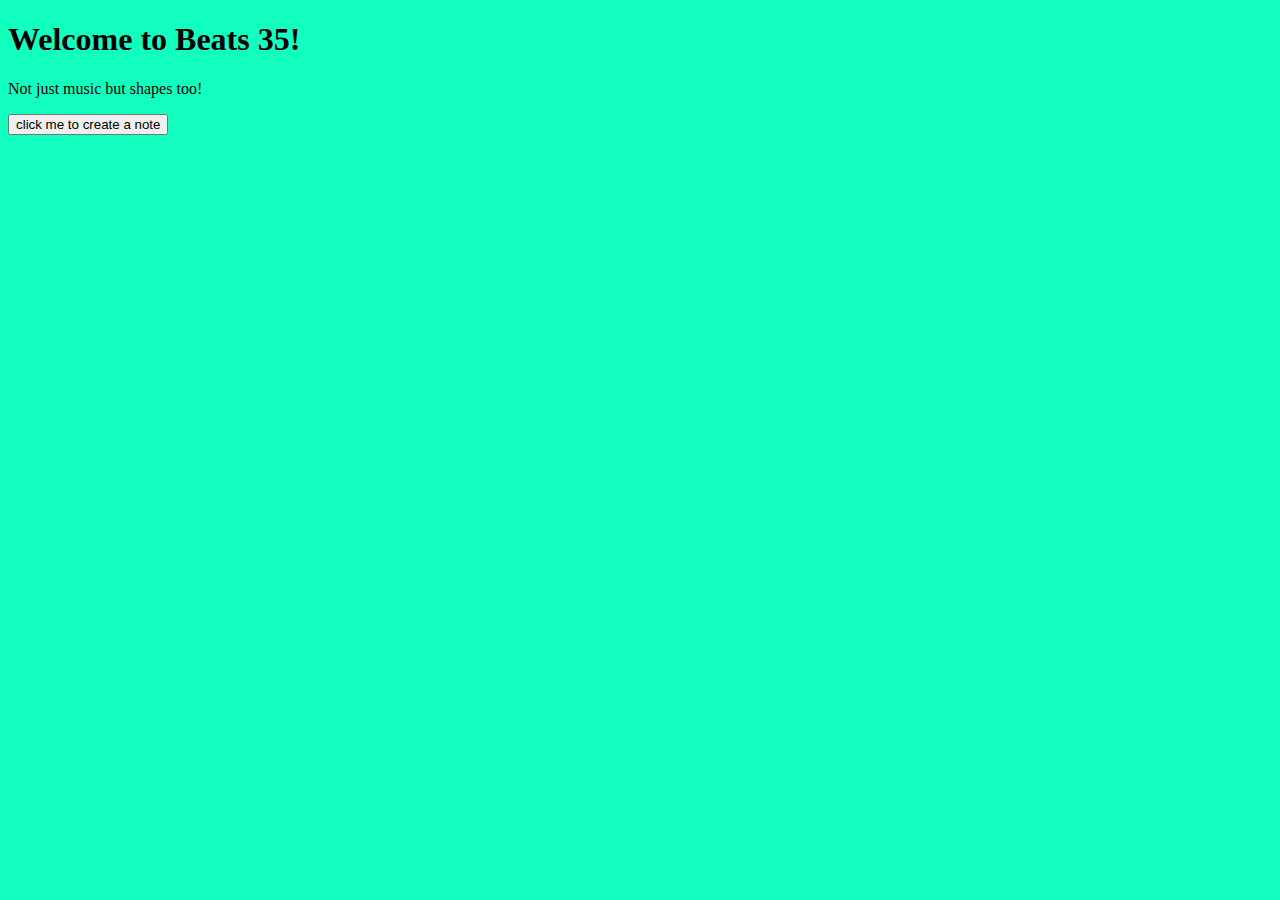
==== src/main/webapp/index.html @ f316e942 "note basics" ====
<!DOCTYPE html>
<html>
  <head>
    <meta charset="UTF-8">
    <title>Beats 35</title>
    <link rel="stylesheet" href="style.css">
    <script src="script.js"></script>
  </head>
  <body>
    <div id="content">
      <h1>Welcome to Beats 35!</h1>
      <p> Not just music but shapes too!</p>

      <div id="note_basics">
        <button onclick="noteCreation()">click me to create a note</button>
        <img id="note_being_created">
      </div>
    </div>
  </body>
</html>
---- src/main/webapp/style.css ----
/* Grid Style */

body {
    background-color: #12FFBF;
}
#grid-container {
  display: grid;
  grid-template-columns: auto auto auto;
  background-color: #12FFBF;
  padding: 0px;
}

.grid-item {
    background-color: #EF719E;
    border: 0px;
    height: 35vw;
    box-shadow: 0 4px 8px 0 rgba(0, 0, 0, 0.2), 0 6px 20px 0 rgba(0, 0, 0, 0.19);
}

.main-title {
    font-family:'Gloria Hallelujah', cursive;
    font-size: 6vw;
    text-align:center;
}

/* Drop Down Menu to choose notes */
.dropdown {
    position: relative;
    min-height: 35vw;
}

.dropButton {
    background-color: #EF719E;
    color: white;
    padding: 1vw;
    font-size: 3vw;
    border: none;
    cursor: pointer;
    width:15vw;
    text-align: left;
}

.musicButton {
    background-color: #EF719E;
    color: white;
    padding: 1vw;
    font-size: 3vw;
    border: none;
    cursor: pointer;
    position:absolute;
    bottom:0;
    left:0;
}

.dropButton:hover, .dropbtn:focus {
    background-color: #F3BC50;
}

.dropdown-content {
    display: none;
    background-color:#F3BC50;
    width: 15vw;
    overflow: auto;
    box-shadow: 0px 8px 16px 0px rgba(0,0,0,0.2);
}

.dropdown-content a {
  color: ghostwhite;
  padding: 10px 10px;
  text-decoration: none;
  display: block;
}

.dropdown-content a:hover {
    background-color: rgb(241, 179, 54);
}

.show {display: block;}

.simpleButton {
    background-color:transparent;
    border:none;
    font-size: 7vw;
    color: black;
    font-family:'Gloria Hallelujah', cursive;
}
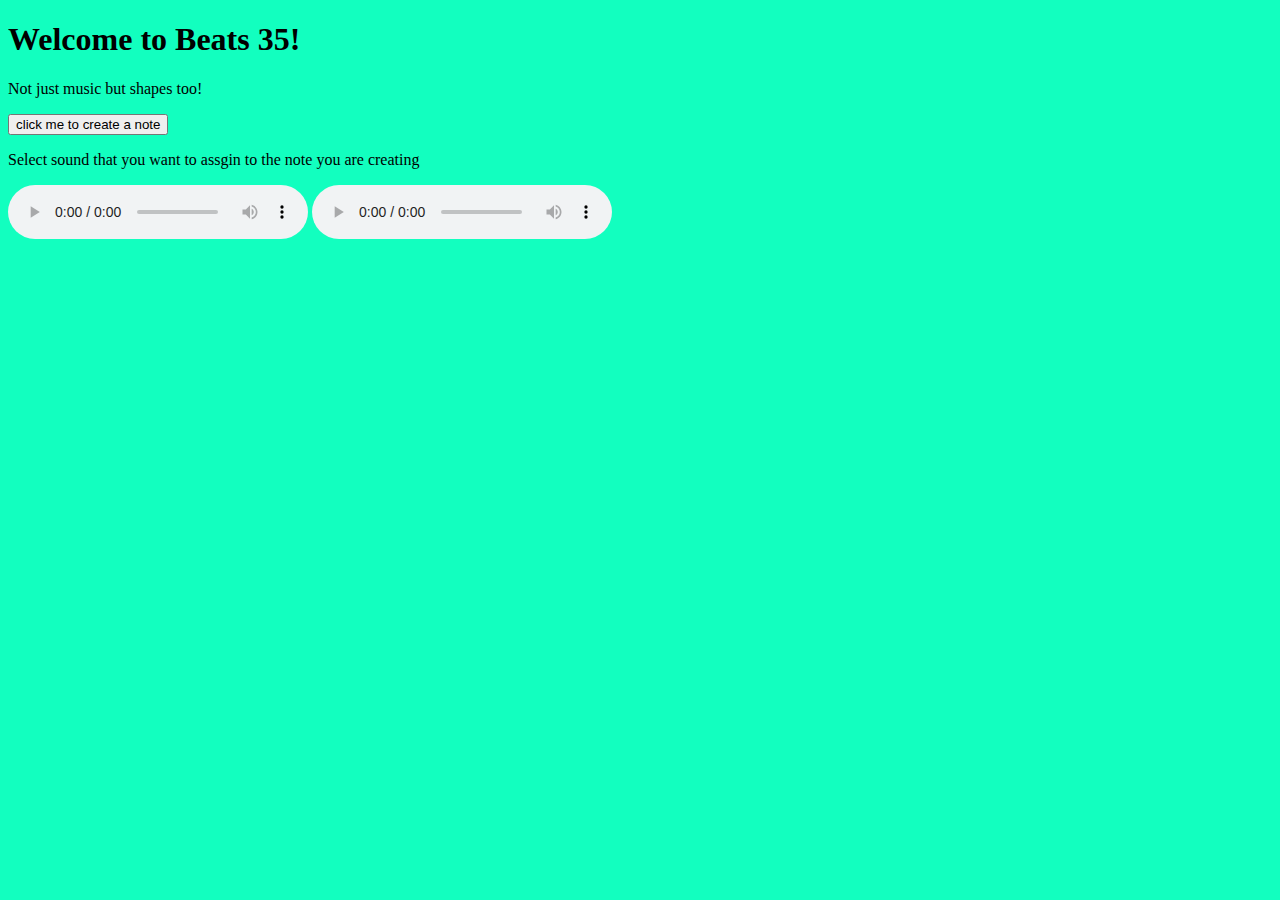
==== commit 8d25531a: "sound options area to test/select sound to match to note" ====
--- a/src/main/webapp/index.html
+++ b/src/main/webapp/index.html
@@ -15,6 +15,12 @@
         <button onclick="noteCreation()">click me to create a note</button>
         <img id="note_being_created">
       </div>
+
+      <div id="sound_options" style="display: normal">
+        <p> Select sound that you want to assgin to the note you are creating </p>
+        <audio controls id="sound_option_1"  src="/sounds/guitar_riff.mp3" type="audio/mpeg"> </audio>
+        <audio controls id="sound_option_2" src="/sounds/piano.mp3" type="audio/mpeg"> </audio>
+      </div>
     </div>
   </body>
 </html> 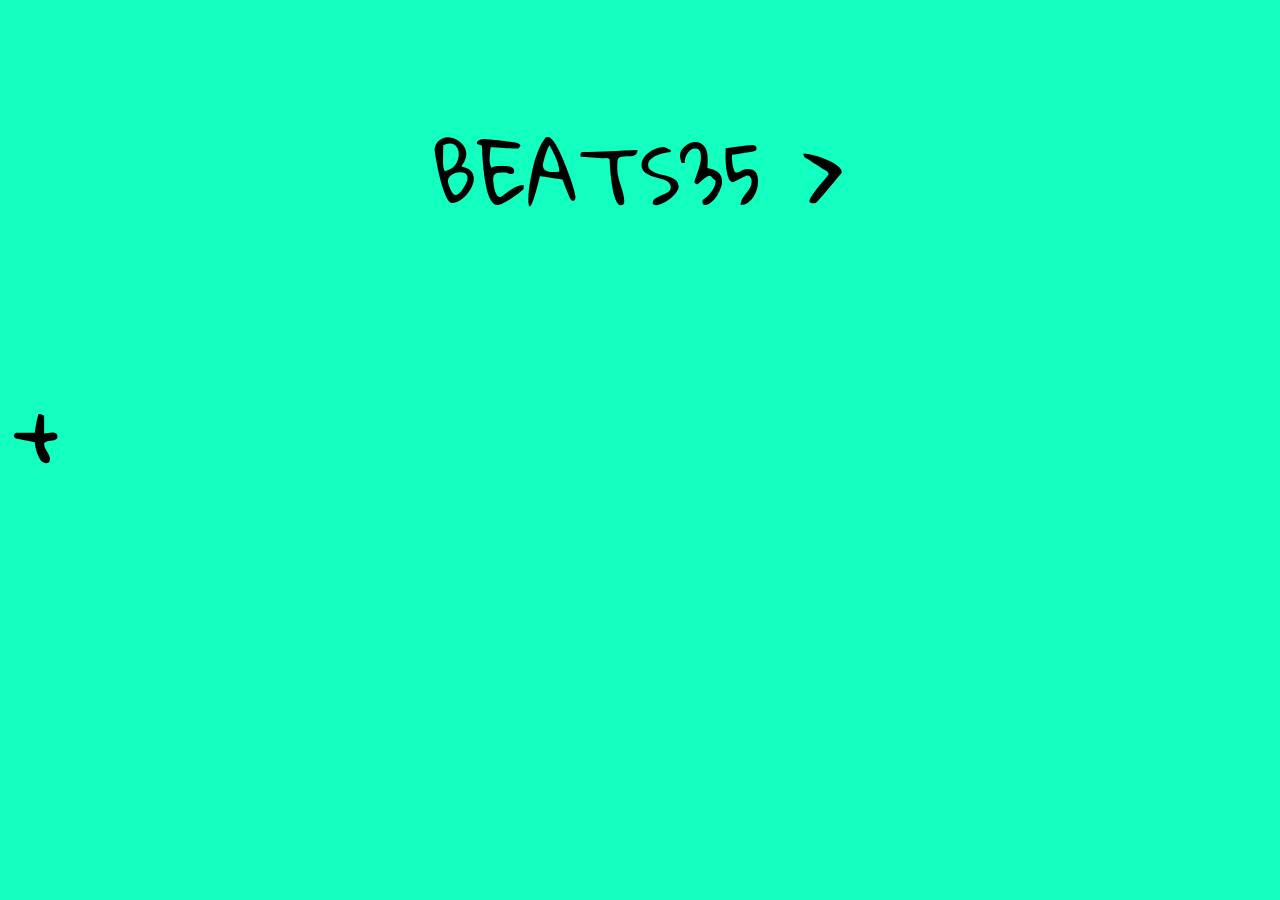
==== commit c0da0da1: "Fixed add measure and added grid gap" ====
--- a/src/main/webapp/index.html
+++ b/src/main/webapp/index.html
@@ -2,25 +2,22 @@
 <html>
   <head>
     <meta charset="UTF-8">
+    <link href="https://fonts.googleapis.com/css2?family=Gloria+Hallelujah&display=swap" rel="stylesheet">
     <title>Beats 35</title>
     <link rel="stylesheet" href="style.css">
     <script src="script.js"></script>
   </head>
   <body>
     <div id="content">
-      <h1>Welcome to Beats 35!</h1>
-      <p> Not just music but shapes too!</p>
+      <p class="main-title">BEATS35
+      <button class="simpleButton" onclick="playAll();"> > </button>
+      </p>
+    </div>
 
-      <div id="note_basics">
-        <button onclick="noteCreation()">click me to create a note</button>
-        <img id="note_being_created">
-      </div>
+    <div id="grid-container">  
+    </div>
 
-      <div id="sound_options" style="display: normal">
-        <p> Select sound that you want to assgin to the note you are creating </p>
-        <audio controls id="sound_option_1"  src="/sounds/guitar_riff.mp3" type="audio/mpeg"> </audio>
-        <audio controls id="sound_option_2" src="/sounds/piano.mp3" type="audio/mpeg"> </audio>
-      </div>
-    </div>
+    <button class="simpleButton" onclick="newMeasure();">+</button>
+
   </body>
 </html> --- a/src/main/webapp/style.css
+++ b/src/main/webapp/style.css
@@ -4,10 +4,11 @@
     background-color: #12FFBF;
 }
 #grid-container {
-  display: grid;
-  grid-template-columns: auto auto auto;
-  background-color: #12FFBF;
-  padding: 0px;
+    display: grid;
+    grid-template-columns: auto auto auto;
+    grid-gap: 1vw;
+    background-color: #12FFBF;
+    padding: 0px;
 }
 
 .grid-item {
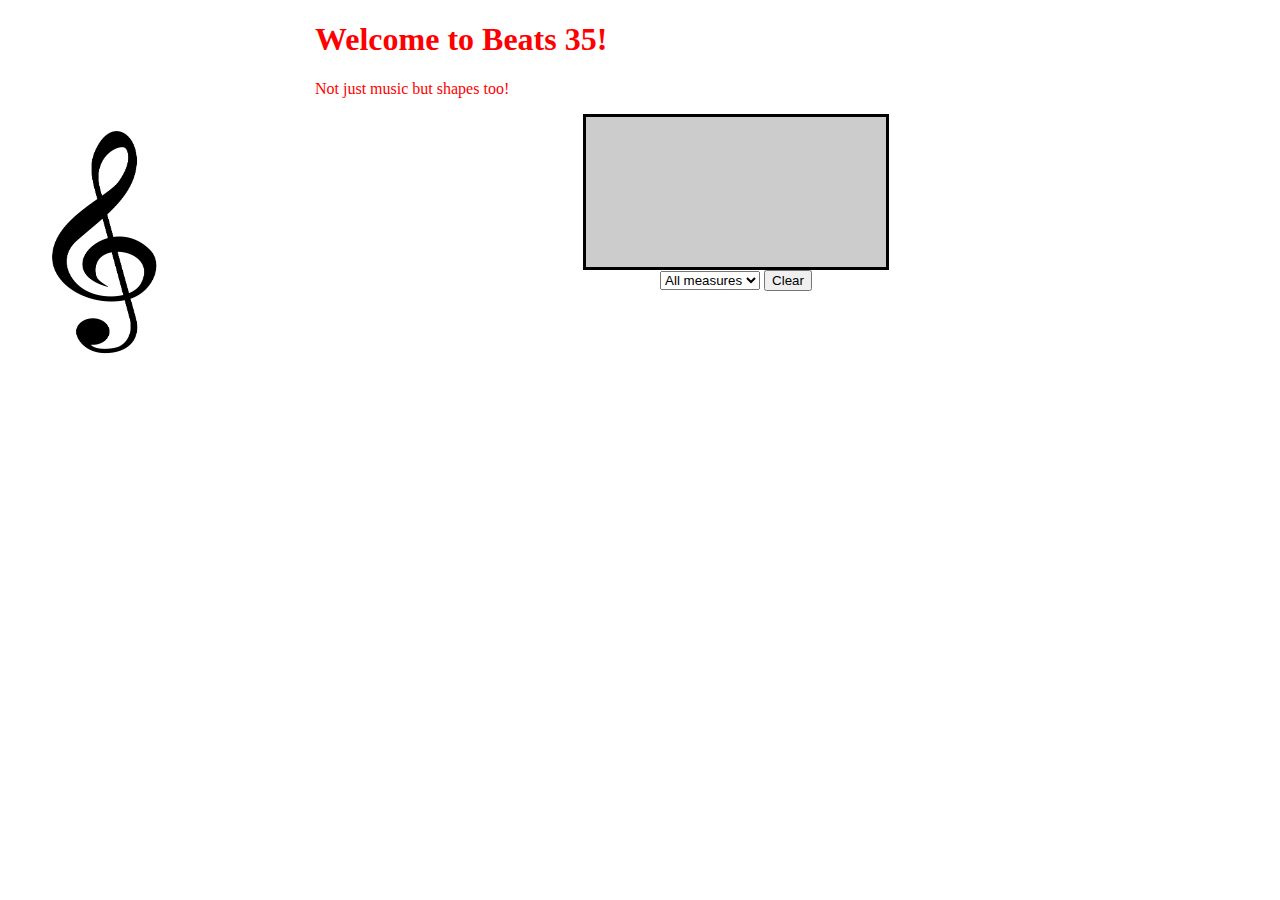
==== commit f17889e2: "Pass clef style to CSS" ====
--- a/src/main/webapp/index.html
+++ b/src/main/webapp/index.html
@@ -2,22 +2,26 @@
 <html>
   <head>
     <meta charset="UTF-8">
-    <link href="https://fonts.googleapis.com/css2?family=Gloria+Hallelujah&display=swap" rel="stylesheet">
     <title>Beats 35</title>
     <link rel="stylesheet" href="style.css">
     <script src="script.js"></script>
   </head>
   <body>
     <div id="content">
-      <p class="main-title">BEATS35
-      <button class="simpleButton" onclick="playAll();"> > </button>
-      </p>
+      <h1>Welcome to Beats 35!</h1>
+      <p> Not just music but shapes too!</p>
     </div>
-
-    <div id="grid-container">  
+    <img id="clef" src="images/clef.png"></img>
+    <canvas id="paint"></canvas>
+    <div id="settings">
+        <select id="measures" style="float: center;">
+            <option value="0">Measure 1</option>
+            <option value="1">Measure 2</option>
+            <option value="2">Measure 3</option>
+            <option value="3">Measure 4</option>
+            <option value="4" selected>All measures</option>
+        </select>
+        <button onclick="clearAll()"> Clear </button>
     </div>
-
-    <button class="simpleButton" onclick="newMeasure();">+</button>
-
   </body>
 </html> --- a/src/main/webapp/style.css
+++ b/src/main/webapp/style.css
@@ -1,87 +1,25 @@
-/* Grid Style */
-
-body {
-    background-color: #12FFBF;
-}
-#grid-container {
-    display: grid;
-    grid-template-columns: auto auto auto;
-    grid-gap: 1vw;
-    background-color: #12FFBF;
-    padding: 0px;
+#content {
+  margin-left: auto;
+  margin-right: auto;
+  width: 650px;
+  color: red;
 }
 
-.grid-item {
-    background-color: #EF719E;
-    border: 0px;
-    height: 35vw;
-    box-shadow: 0 4px 8px 0 rgba(0, 0, 0, 0.2), 0 6px 20px 0 rgba(0, 0, 0, 0.19);
+#paint {
+    border: 3px solid black;
+    background: #cccccc;
+    margin-left: auto;
+    margin-right: auto;
+    display: block;
 }
 
-.main-title {
-    font-family:'Gloria Hallelujah', cursive;
-    font-size: 6vw;
-    text-align:center;
+#settings {
+    display: block;
+    text-align: center;
 }
 
-/* Drop Down Menu to choose notes */
-.dropdown {
-    position: relative;
-    min-height: 35vw;
-}
-
-.dropButton {
-    background-color: #EF719E;
-    color: white;
-    padding: 1vw;
-    font-size: 3vw;
-    border: none;
-    cursor: pointer;
-    width:15vw;
-    text-align: left;
-}
-
-.musicButton {
-    background-color: #EF719E;
-    color: white;
-    padding: 1vw;
-    font-size: 3vw;
-    border: none;
-    cursor: pointer;
-    position:absolute;
-    bottom:0;
-    left:0;
-}
-
-.dropButton:hover, .dropbtn:focus {
-    background-color: #F3BC50;
-}
-
-.dropdown-content {
-    display: none;
-    background-color:#F3BC50;
+#clef {
+    float: left;
     width: 15vw;
-    overflow: auto;
-    box-shadow: 0px 8px 16px 0px rgba(0,0,0,0.2);
-}
-
-.dropdown-content a {
-  color: ghostwhite;
-  padding: 10px 10px;
-  text-decoration: none;
-  display: block;
-}
-
-.dropdown-content a:hover {
-    background-color: rgb(241, 179, 54);
-}
-
-.show {display: block;}
-
-.simpleButton {
-    background-color:transparent;
-    border:none;
-    font-size: 7vw;
-    color: black;
-    font-family:'Gloria Hallelujah', cursive;
-}
+    height: 20vw;
+}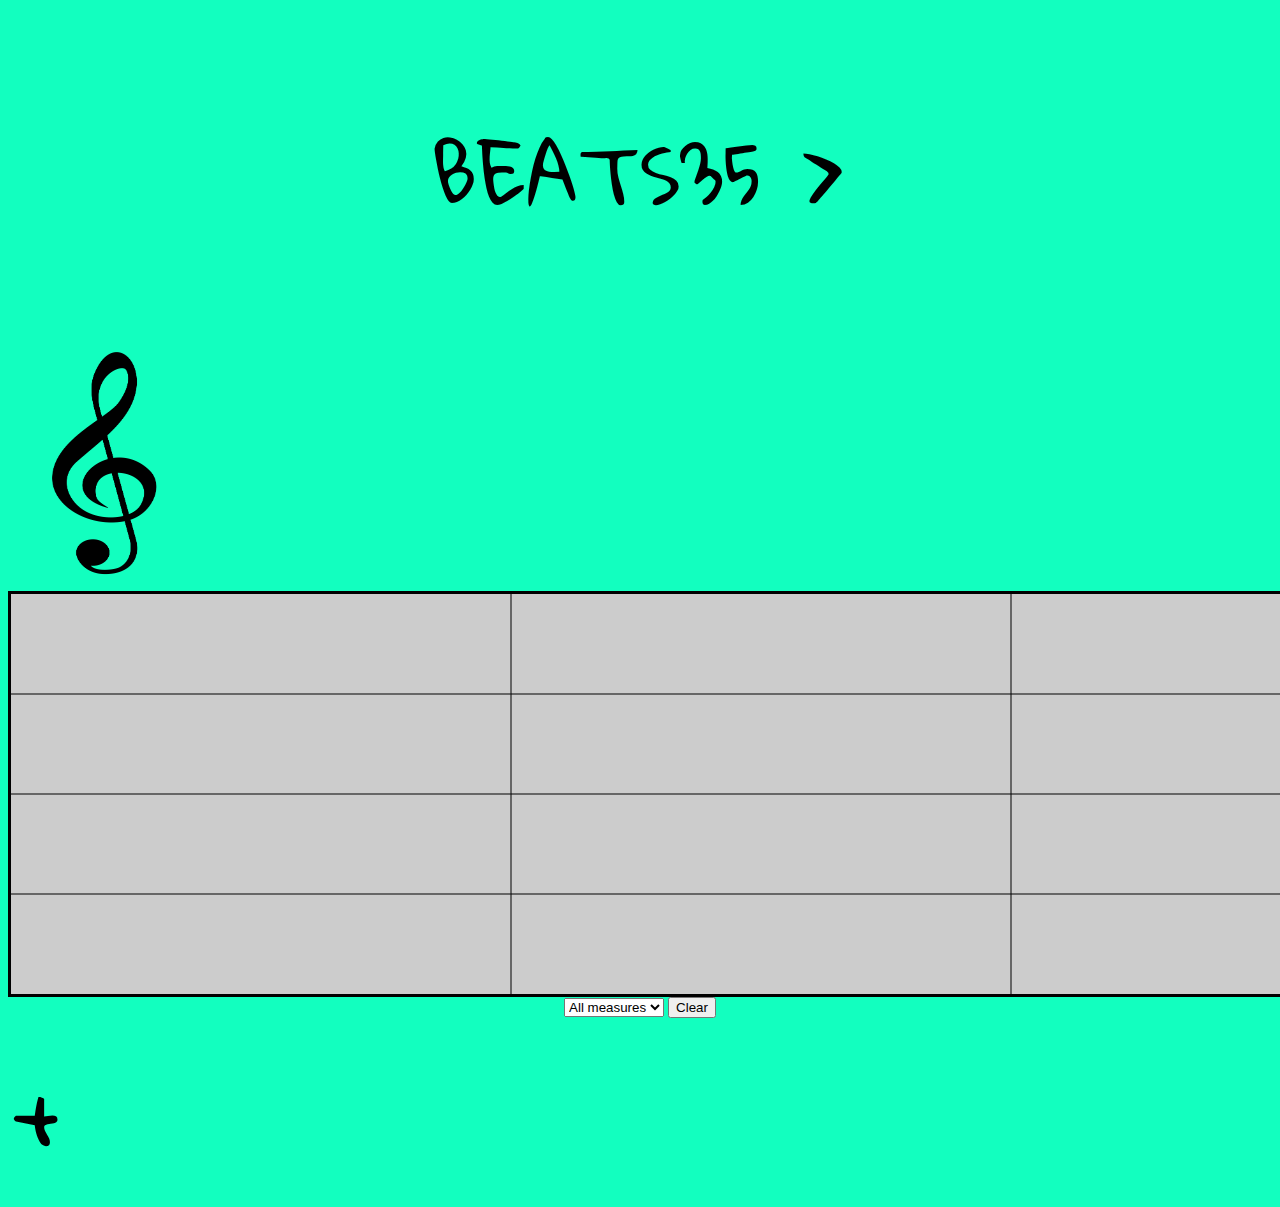
==== commit e13ecadf: "Fix merge conflicts" ====
--- a/src/main/webapp/index.html
+++ b/src/main/webapp/index.html
@@ -2,14 +2,16 @@
 <html>
   <head>
     <meta charset="UTF-8">
+    <link href="https://fonts.googleapis.com/css2?family=Gloria+Hallelujah&display=swap" rel="stylesheet">
     <title>Beats 35</title>
     <link rel="stylesheet" href="style.css">
     <script src="script.js"></script>
   </head>
   <body>
     <div id="content">
-      <h1>Welcome to Beats 35!</h1>
-      <p> Not just music but shapes too!</p>
+      <p class="main-title">BEATS35
+      <button class="simpleButton" onclick="playAll();"> > </button>
+      </p>
     </div>
     <img id="clef" src="images/clef.png"></img>
     <canvas id="paint"></canvas>
@@ -23,5 +25,11 @@
         </select>
         <button onclick="clearAll()"> Clear </button>
     </div>
+
+    <div id="grid-container">  
+    </div>
+
+    <button class="simpleButton" onclick="newMeasure();">+</button>
+
   </body>
 </html> --- a/src/main/webapp/style.css
+++ b/src/main/webapp/style.css
@@ -1,8 +1,84 @@
-#content {
-  margin-left: auto;
-  margin-right: auto;
-  width: 650px;
-  color: red;
+/* Grid Style */
+
+body {
+    background-color: #12FFBF;
+}
+#grid-container {
+    display: grid;
+    grid-template-columns: auto auto auto;
+    grid-gap: 1vw;
+    background-color: #12FFBF;
+    padding: 0px;
+}
+
+.drawingCanvas {
+    border: 1px solid black;
+    width:100%;
+    height:80%;
+}
+.grid-item {
+    background-color: #EF719E;
+    border: 0px;
+    height: 35vw;
+    box-shadow: 0 4px 8px 0 rgba(0, 0, 0, 0.2), 0 6px 20px 0 rgba(0, 0, 0, 0.19);
+}
+
+.main-title {
+    font-family:'Gloria Hallelujah', cursive;
+    font-size: 6vw;
+    text-align:center;
+}
+
+/* Drop Down Menu to choose notes */
+.dropdown {
+    position: relative;
+    min-height: 35vw;
+}
+
+.dropButton {
+    background-color: #EF719E;
+    color: white;
+    padding: 1vw;
+    font-size: 3vw;
+    border: none;
+    cursor: pointer;
+    width:15vw;
+    text-align: left;
+}
+
+.musicButton {
+    background-color: #EF719E;
+    color: white;
+    padding: 1vw;
+    font-size: 3vw;
+    border: none;
+    cursor: pointer;
+    position:absolute;
+    bottom:0;
+    left:0;
+}
+
+.dropButton:hover, .dropbtn:focus {
+    background-color: #F3BC50;
+}
+
+.dropdown-content {
+    display: none;
+    background-color:#F3BC50;
+    width: 15vw;
+    overflow: auto;
+    box-shadow: 0px 8px 16px 0px rgba(0,0,0,0.2);
+}
+
+.dropdown-content a {
+  color: ghostwhite;
+  padding: 10px 10px;
+  text-decoration: none;
+  display: block;
+}
+
+.dropdown-content a:hover {
+    background-color: rgb(241, 179, 54);
 }
 
 #paint {
@@ -22,4 +98,26 @@
     float: left;
     width: 15vw;
     height: 20vw;
-}+}
+
+.show {display: block;}
+
+.simpleButton {
+    background-color:transparent;
+    border:none;
+    font-size: 7vw;
+    color: black;
+    font-family:'Gloria Hallelujah', cursive;
+}
+
+.songLabel {
+    background-color:ghostwhite;
+    border:none;
+    border-radius: 25px;
+    font-size: 1.5vw;
+    color: black;
+    font-family:'Gloria Hallelujah', cursive;
+    position:absolute;
+    bottom:0;
+    right:0;
+}
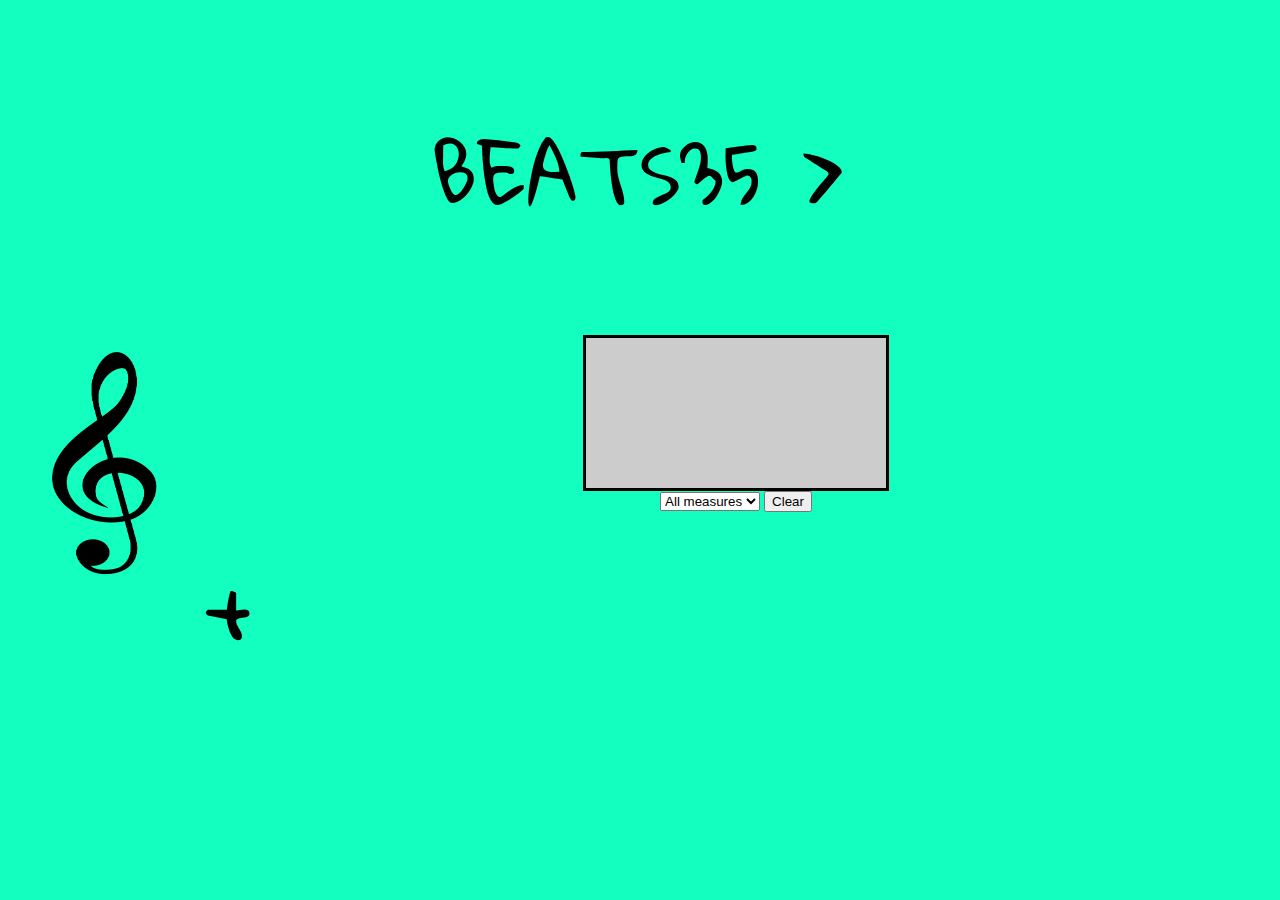
==== commit 49a7964a: "fixed import issues" ====
--- a/src/main/webapp/index.html
+++ b/src/main/webapp/index.html
@@ -5,12 +5,12 @@
     <link href="https://fonts.googleapis.com/css2?family=Gloria+Hallelujah&display=swap" rel="stylesheet">
     <title>Beats 35</title>
     <link rel="stylesheet" href="style.css">
-    <script src="script.js"></script>
+    <script src="script.js" type="module"></script>
   </head>
   <body>
     <div id="content">
       <p class="main-title">BEATS35
-      <button class="simpleButton" onclick="playAll();"> > </button>
+      <button class="simpleButton" id="playAll"> > </button>
       </p>
     </div>
     <img id="clef" src="images/clef.png"></img>
@@ -23,13 +23,13 @@
             <option value="3">Measure 4</option>
             <option value="4" selected>All measures</option>
         </select>
-        <button onclick="clearAll()"> Clear </button>
+        <button id="clearAll"> Clear </button>
     </div>
 
     <div id="grid-container">  
     </div>
 
-    <button class="simpleButton" onclick="newMeasure();">+</button>
+    <button class="simpleButton" id="newMeasure">+</button>
 
   </body>
 </html> 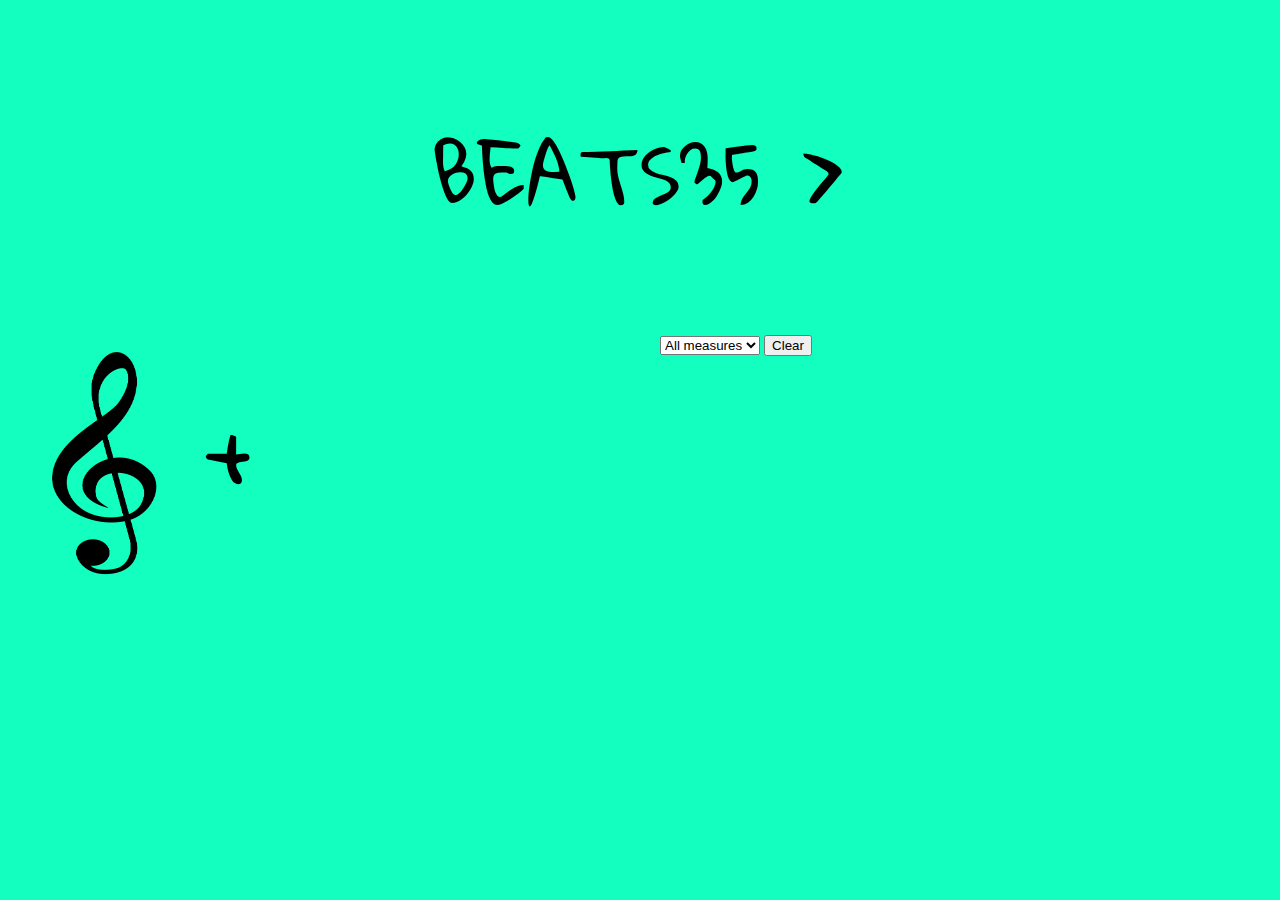
==== commit 154163ee: "adding canvas to be a child to the measure object. In progress needs debugging" ====
--- a/src/main/webapp/index.html
+++ b/src/main/webapp/index.html
@@ -14,7 +14,8 @@
       </p>
     </div>
     <img id="clef" src="images/clef.png"></img>
-    <canvas id="paint"></canvas>
+   <!--  <canvas id="paint"></canvas> -->
+
     <div id="settings">
         <select id="measures" style="float: center;">
             <option value="0">Measure 1</option>
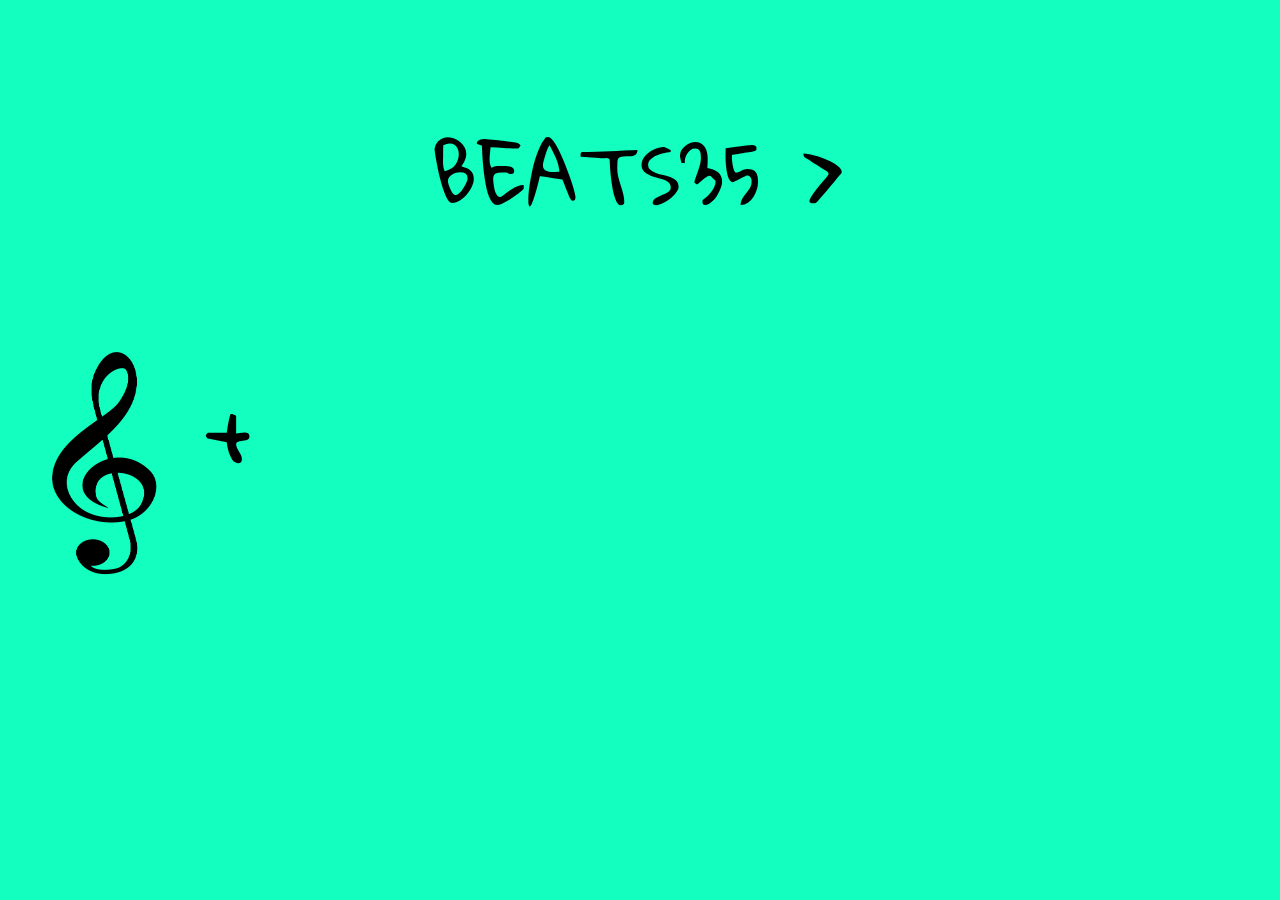
==== commit 22105f90: "Remove clear button" ====
--- a/src/main/webapp/index.html
+++ b/src/main/webapp/index.html
@@ -14,18 +14,6 @@
       </p>
     </div>
     <img id="clef" src="images/clef.png"></img>
-   <!--  <canvas id="paint"></canvas> -->
-
-    <div id="settings">
-        <select id="measures" style="float: center;">
-            <option value="0">Measure 1</option>
-            <option value="1">Measure 2</option>
-            <option value="2">Measure 3</option>
-            <option value="3">Measure 4</option>
-            <option value="4" selected>All measures</option>
-        </select>
-        <button id="clearAll"> Clear </button>
-    </div>
 
     <div id="grid-container">  
     </div>
